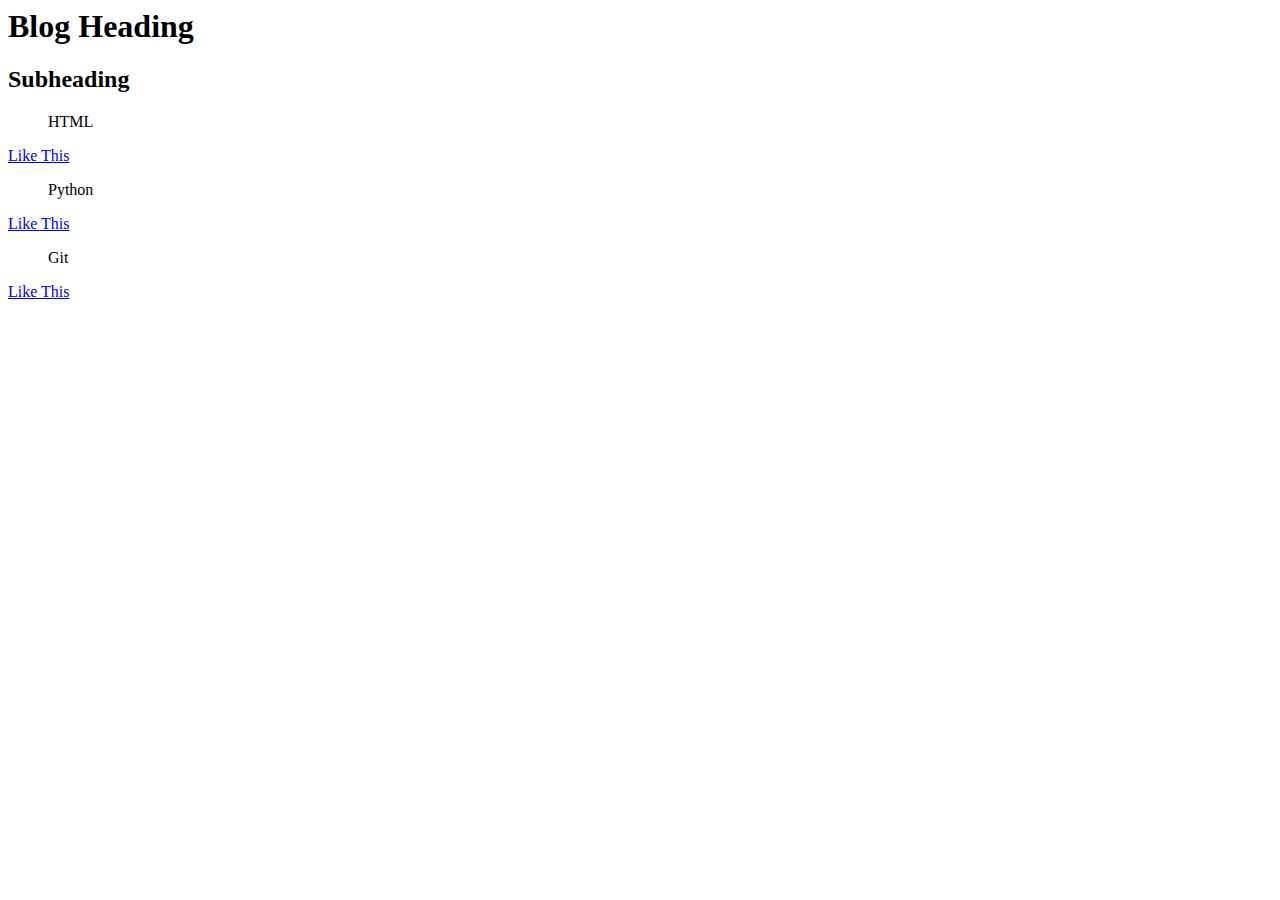
==== index.html @ 0fb56f9b "Working through examples" ====
<html>

<head>
    <link rel='stylesheet' href='static/sytles.css'>
</head>

<body>

    <h1>Blog Heading</h1>

    <h2>Subheading</h2>

    <div class="post">
        <ul>HTML</ul><a href="?post=html">Like This</a>
        <ul>Python</ul><a href="?post=python">Like This</a>
        <ul>Git</ul><a href="?post=git">Like This</a>
    </div>

</body>
</html>
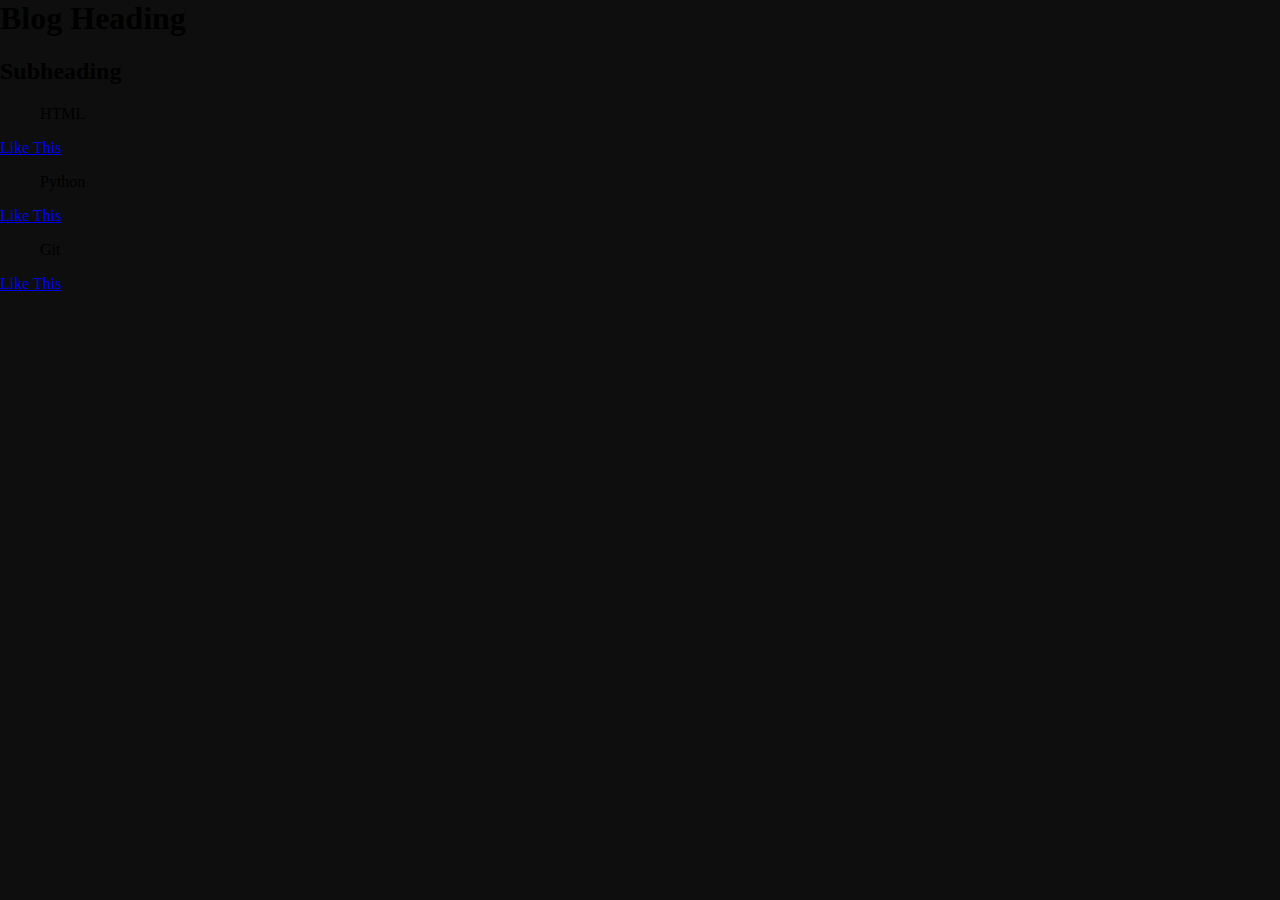
==== commit 44420dc2: "added gunicorn to deploy to heroku" ====
--- a/index.html
+++ b/index.html
@@ -1,7 +1,7 @@
 <html>
 
 <head>
-    <link rel='stylesheet' href='static/sytles.css'>
+    <link rel='stylesheet' href='static/styles.css'>
 </head>
 
 <body>
--- a/static/styles.css
+++ b/static/styles.css
@@ -0,0 +1,27 @@
+body {
+    display: block;
+    margin: 0px;
+    background: #0e0e0e;
+
+}
+
+img {
+    width: 193px;
+    height: 73px;
+    -webkit-user-select: none;
+    cursor: zoom-in;
+    float: left;
+    background: white;
+    border: 5px solid darkgray;
+}
+
+.octocat {
+}
+
+
+.image-caption {
+    display: none;
+}
+
+
+
